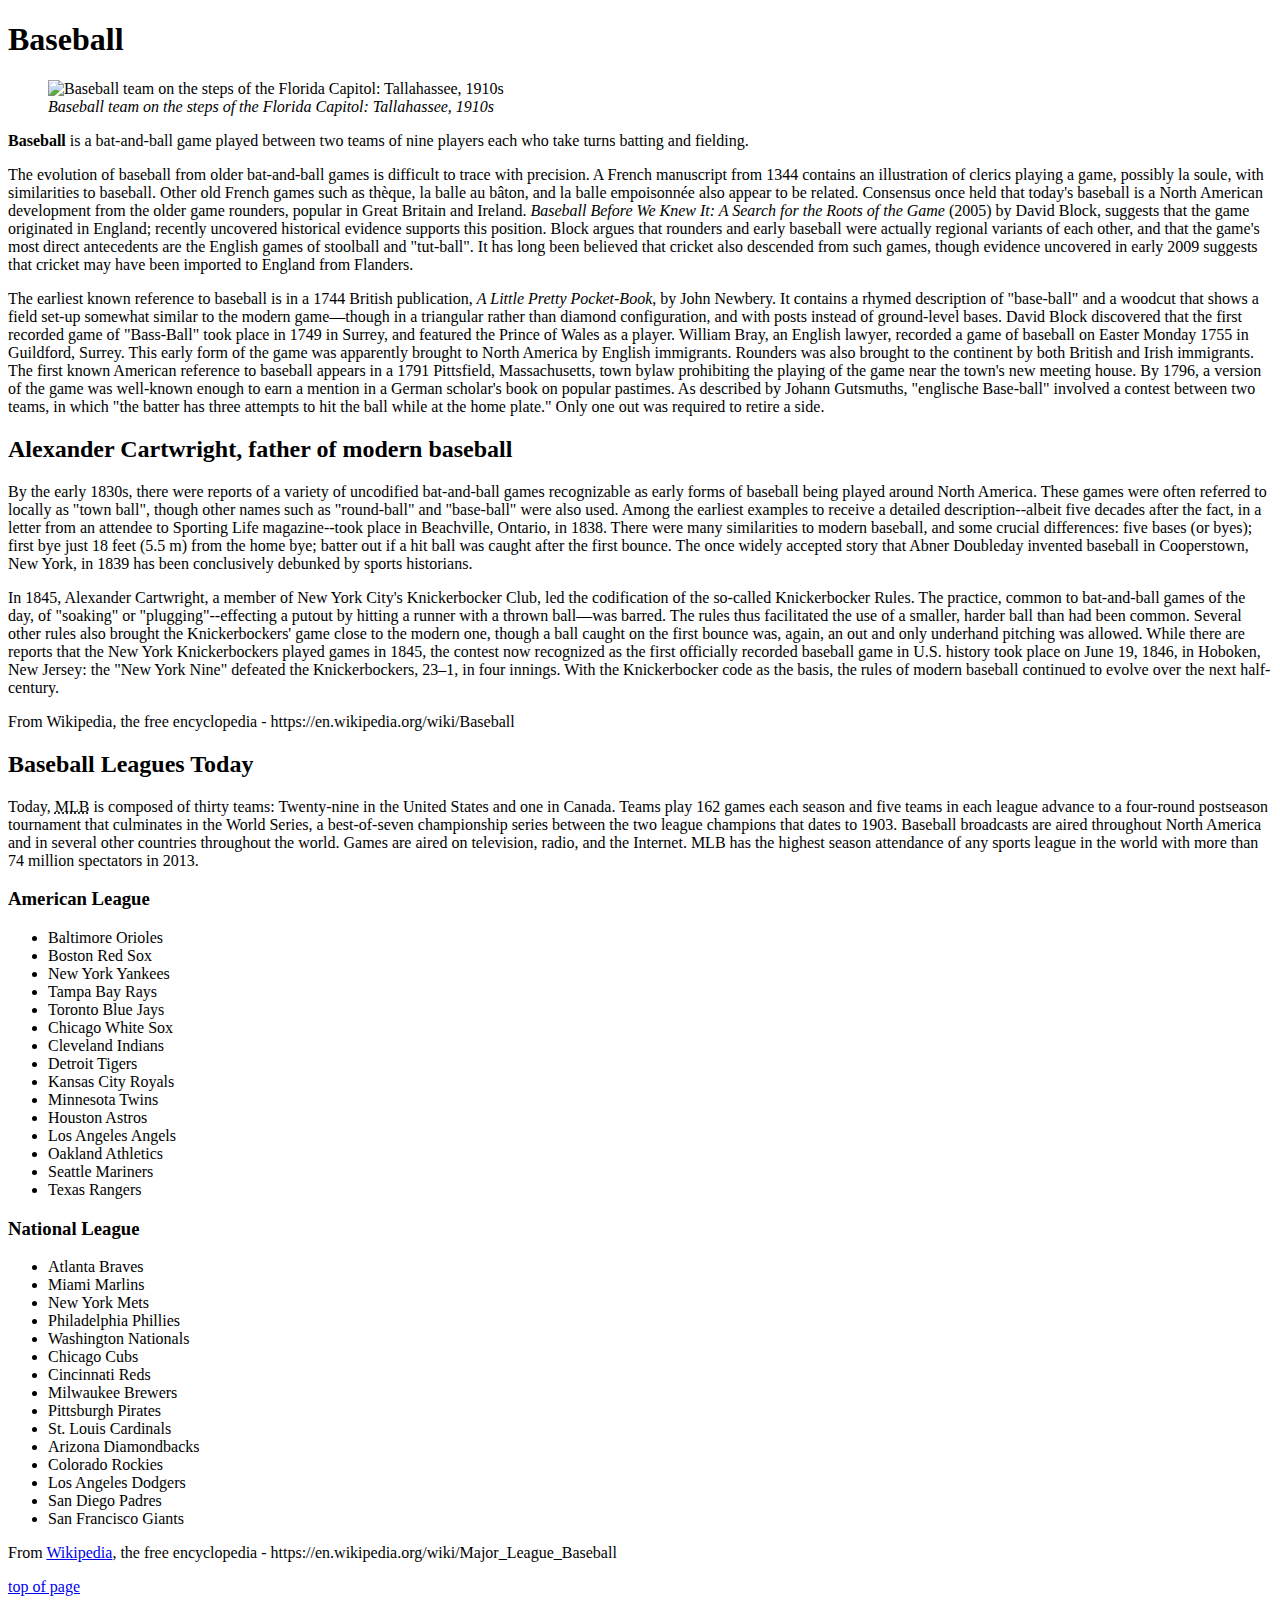
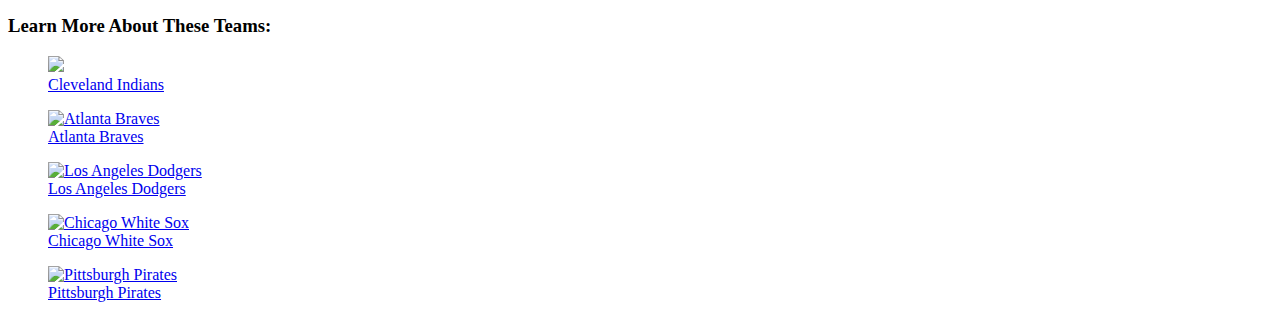
==== index.html @ 01a3ba63 "Rename gh-pages/sutton-elizabeth-project1index.html to index.html" ====
<!DOCTYPE html>
<html lang="en">
	<head>
		<meta charset="utf-8"/>
		<title>Baseball</title>
	</head>
	<body>
		<h1 id="top">Baseball</h1>
		
		<figure>
			<img src="images/6892474662_8f87016d03_o-1.jpg" alt="Baseball team on the steps of the Florida Capitol: Tallahassee, 1910s"/>
			<figcaption>
				<em>Baseball team on the steps of the Florida Capitol: Tallahassee, 1910s</em>
			</figcaption>
		</figure>
		
		<p><strong>Baseball</strong> is a bat-and-ball game played between two teams of nine players each who take turns batting and fielding.</p>
		
		<p>The evolution of baseball from older bat-and-ball games is difficult to trace with precision. A French manuscript from 1344 contains an illustration of clerics playing a game, possibly la soule, with similarities to baseball. Other old French games such as thèque, la balle au bâton, and la balle empoisonnée also appear to be related. Consensus once held that today's baseball is a North American development from the older game rounders, popular in Great Britain and Ireland. <em>Baseball Before We Knew It: A Search for the Roots of the Game</em> (2005) by David Block, suggests that the game originated in England; recently uncovered historical evidence supports this position. Block argues that rounders and early baseball were actually regional variants of each other, and that the game's most direct antecedents are the English games of stoolball and "tut-ball". It has long been believed that cricket also descended from such games, though evidence uncovered in early 2009 suggests that cricket may have been imported to England from Flanders.</p>

		<p>The earliest known reference to baseball is in a 1744 British publication, <em>A Little Pretty Pocket-Book</em>, by John Newbery. It contains a rhymed description of "base-ball" and a woodcut that shows a field set-up somewhat similar to the modern game—though in a triangular rather than diamond configuration, and with posts instead of ground-level bases. David Block discovered that the first recorded game of "Bass-Ball" took place in 1749 in Surrey, and featured the Prince of Wales as a player. William Bray, an English lawyer, recorded a game of baseball on Easter Monday 1755 in Guildford, Surrey. This early form of the game was apparently brought to North America by English immigrants. Rounders was also brought to the continent by both British and Irish immigrants. The first known American reference to baseball appears in a 1791 Pittsfield, Massachusetts, town bylaw prohibiting the playing of the game near the town's new meeting house. By 1796, a version of the game was well-known enough to earn a mention in a German scholar's book on popular pastimes. As described by Johann Gutsmuths, "englische Base-ball" involved a contest between two teams, in which "the batter has three attempts to hit the ball while at the home plate." Only one out was required to retire a side.</p>

		<h2>Alexander Cartwright, father of modern baseball</h2>

		<p>By the early 1830s, there were reports of a variety of uncodified bat-and-ball games recognizable as early forms of baseball being played around North America. These games were often referred to locally as "town ball", though other names such as "round-ball" and "base-ball" were also used. Among the earliest examples to receive a detailed description--albeit five decades after the fact, in a letter from an attendee to Sporting Life magazine--took place in Beachville, Ontario, in 1838. There were many similarities to modern baseball, and some crucial differences: five bases (or byes); first bye just 18 feet (5.5 m) from the home bye; batter out if a hit ball was caught after the first bounce. The once widely accepted story that Abner Doubleday invented baseball in Cooperstown, New York, in 1839 has been conclusively debunked by sports historians.</p>

		<p>In 1845, Alexander Cartwright, a member of New York City's Knickerbocker Club, led the codification of the so-called Knickerbocker Rules. The practice, common to bat-and-ball games of the day, of "soaking" or "plugging"--effecting a putout by hitting a runner with a thrown ball—was barred. The rules thus facilitated the use of a smaller, harder ball than had been common. Several other rules also brought the Knickerbockers' game close to the modern one, though a ball caught on the first bounce was, again, an out and only underhand pitching was allowed. While there are reports that the New York Knickerbockers played games in 1845, the contest now recognized as the first officially recorded baseball game in U.S. history took place on June 19, 1846, in Hoboken, New Jersey: the "New York Nine" defeated the Knickerbockers, 23–1, in four innings. With the Knickerbocker code as the basis, the rules of modern baseball continued to evolve over the next half-century.</p>
		
		<p>From Wikipedia, the free encyclopedia - https://en.wikipedia.org/wiki/Baseball</p>
		
		<h2>Baseball Leagues Today</h2>
		
		<p>Today, <abbr title="Major League Baseball">MLB</abbr> is composed of thirty teams: Twenty-nine in the United States and one in Canada. Teams play 162 games each season and five teams in each league advance to a four-round postseason tournament that culminates in the World Series, a best-of-seven championship series between the two league champions that dates to 1903. Baseball broadcasts are aired throughout North America and in several other countries throughout the world. Games are aired on television, radio, and the Internet. MLB has the highest season attendance of any sports league in the world with more than 74 million spectators in 2013.</p>
				
		<h3><strong>American League</strong></h3> 
		<ul>
			<li>Baltimore Orioles</li>
			<li>Boston Red Sox</li>
			<li>New York Yankees</li>
			<li>Tampa Bay Rays</li>
			<li>Toronto Blue Jays</li>
			<li>Chicago White Sox</li>
			<li>Cleveland Indians</li>
			<li>Detroit Tigers</li>
			<li>Kansas City Royals</li>
			<li>Minnesota Twins</li>
			<li>Houston Astros</li>
			<li>Los Angeles Angels</li>
			<li>Oakland Athletics</li>
			<li>Seattle Mariners</li>
			<li>Texas Rangers</li>
			</ul>
			
		<h3><strong>National League</strong></h3>
		<ul>
			<li>Atlanta Braves</li>
			<li>Miami Marlins</li>
			<li>New York Mets</li>
			<li>Philadelphia Phillies</li>
			<li>Washington Nationals</li>
			<li>Chicago Cubs</li>
			<li>Cincinnati Reds</li>
			<li>Milwaukee Brewers</li>
			<li>Pittsburgh Pirates</li>
			<li>St. Louis Cardinals</li>
			<li>Arizona Diamondbacks</li>
			<li>Colorado Rockies</li>
			<li>Los Angeles Dodgers</li>
			<li>San Diego Padres</li>
			<li>San Francisco Giants</li>
			</ul>
					
		<p>From <a href="https://en.wikipedia.org/wiki/Main_Page" title="Wikipedia">Wikipedia</a>, the free encyclopedia - https://en.wikipedia.org/wiki/Major_League_Baseball</p>
		
		<p><a href="#top">top of page</a></p>
		
		<h3>Learn More About These Teams:</h3>
		<figure>
			<a href="https://en.wikipedia.org/wiki/Cleveland_Indians">
			<img src="images/2163921160_b67966f3fb_m.jpg"/>
			<figcaption>
				Cleveland Indians
			</figcaption>
		</figure>
		
		<figure>
			<a href="https://en.wikipedia.org/wiki/Atlanta_Braves">
			<img src="images/6172707488_4c01646c0d_m.jpg" alt="Atlanta Braves"/>
			<figcaption>
				Atlanta Braves
			</figcaption>
		</figure>
		
		<figure>
			<a href="https://en.wikipedia.org/wiki/Los_Angeles_Dodgers">
			<img src="images/7517559646_52d1f3fe98_m.jpg" alt="Los Angeles Dodgers"/>
			<figcaption>
				Los Angeles Dodgers
			</figcaption>
		</figure>
		
		<figure>
			<a href="https://en.wikipedia.org/wiki/Chicago_White_Sox">
			<img src="images/3953332860_6cd0748239_m.jpg" alt="Chicago White Sox"/>
			<figcaption>
				Chicago White Sox
			</figcaption>
		</figure>
		
				
		<figure>
			<a href="https://en.wikipedia.org/wiki/Pittsburgh_Pirates">
			<img src="images/2163486436_4fea487e12_m.jpg" alt="Pittsburgh Pirates"/>
			<figcaption>
				Pittsburgh Pirates
			</figcaption>
		</figure>
		
		

	</body>
</html>
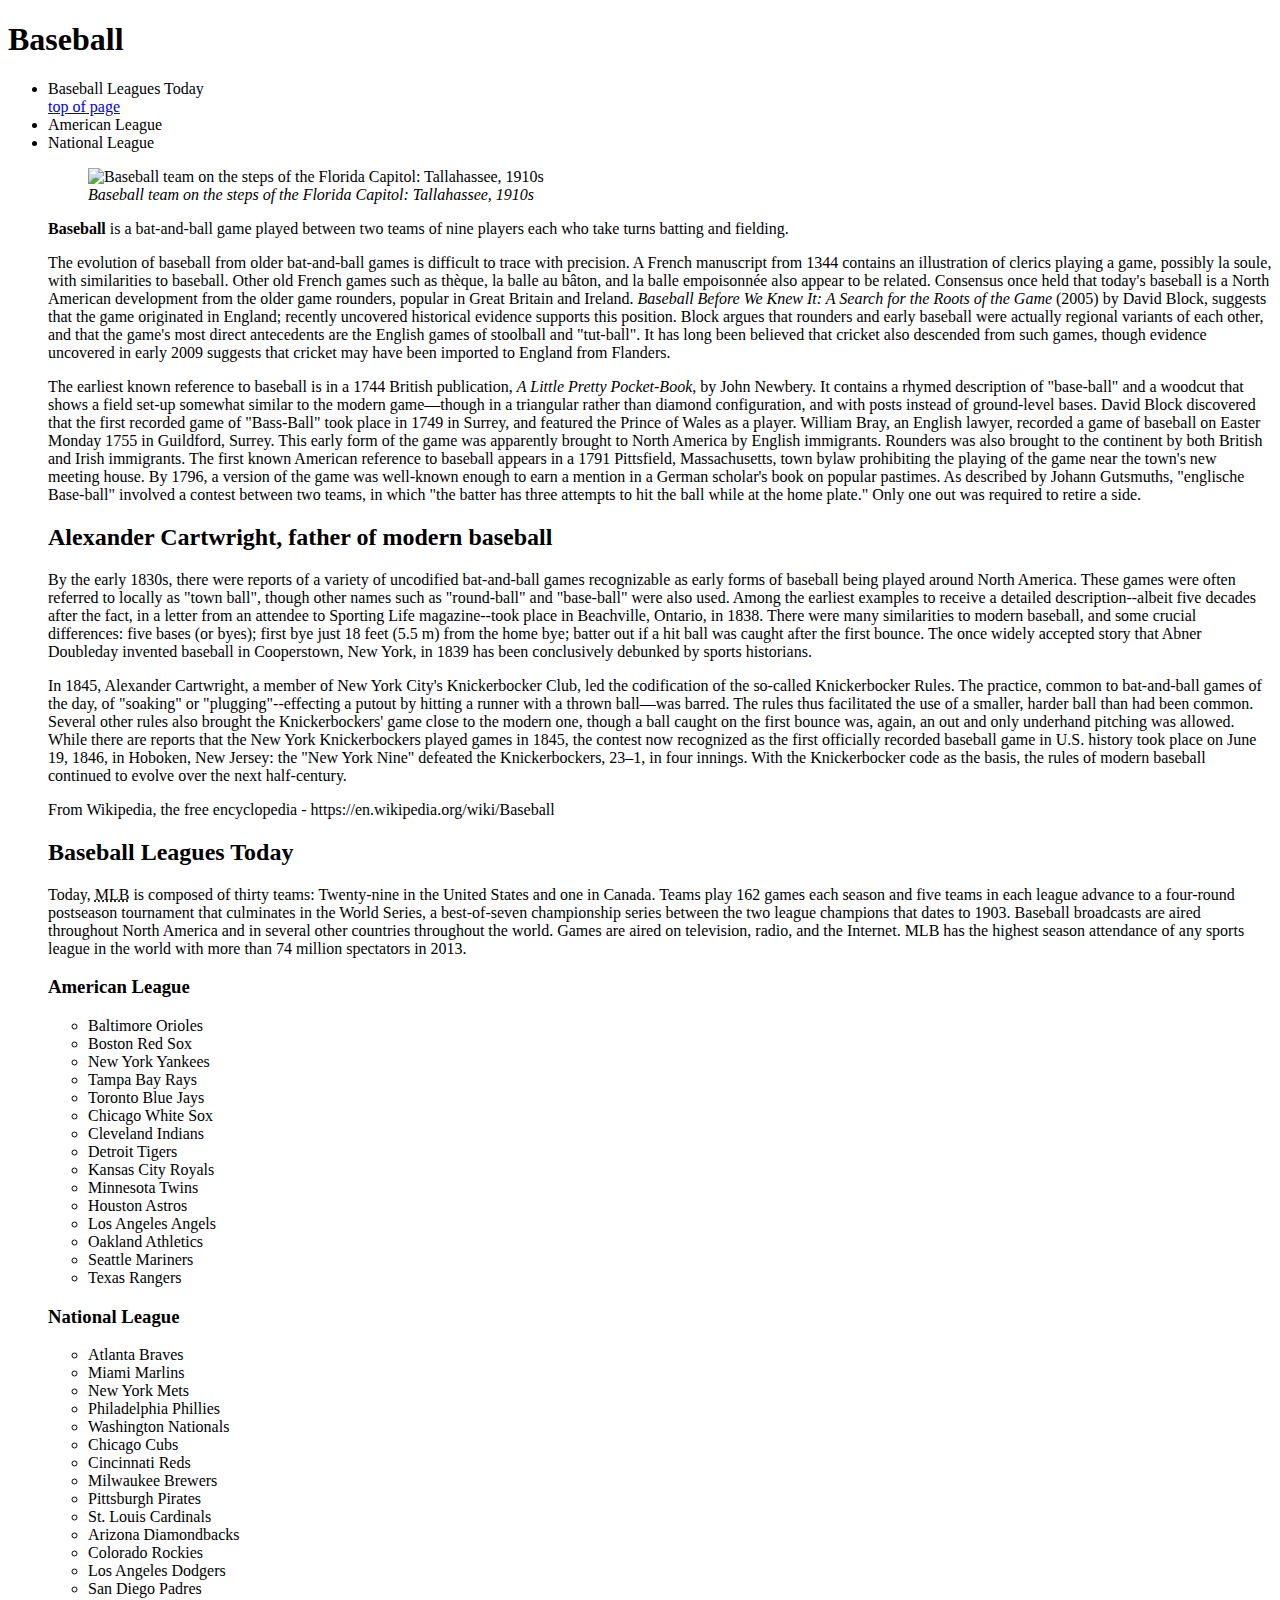
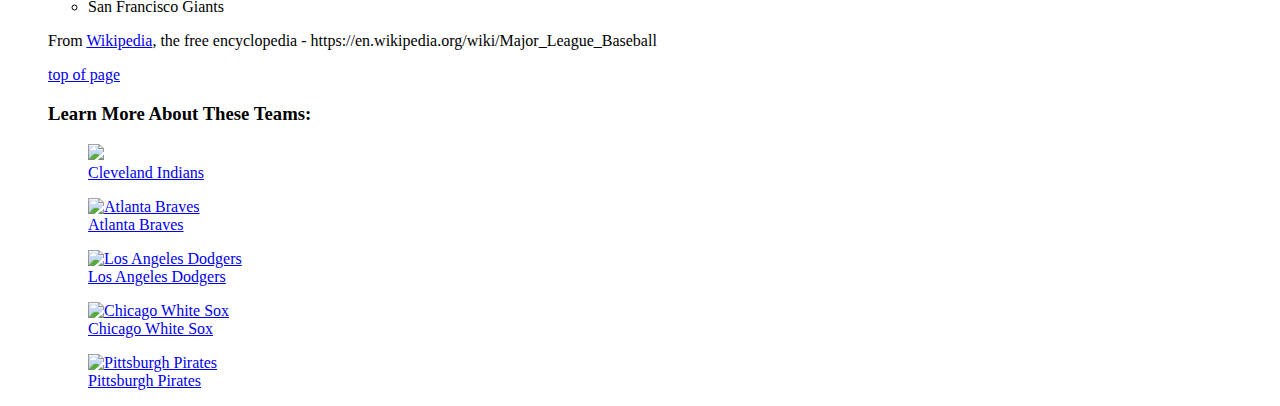
==== commit f1963a5d: "Adding Links" ====
--- a/index.html
+++ b/index.html
@@ -6,6 +6,17 @@
 	</head>
 	<body>
 		<h1 id="top">Baseball</h1>
+		
+		<ul>
+			<li>Baseball Leagues Today</li>
+			
+			
+			<a href="#top">top of page</a>
+			
+			
+			
+			<li>American League</li>
+			<li>National League</li>
 		
 		<figure>
 			<img src="images/6892474662_8f87016d03_o-1.jpg" alt="Baseball team on the steps of the Florida Capitol: Tallahassee, 1910s"/>
@@ -115,8 +126,6 @@
 				Pittsburgh Pirates
 			</figcaption>
 		</figure>
-		
-		
 
 	</body>
 </html>
